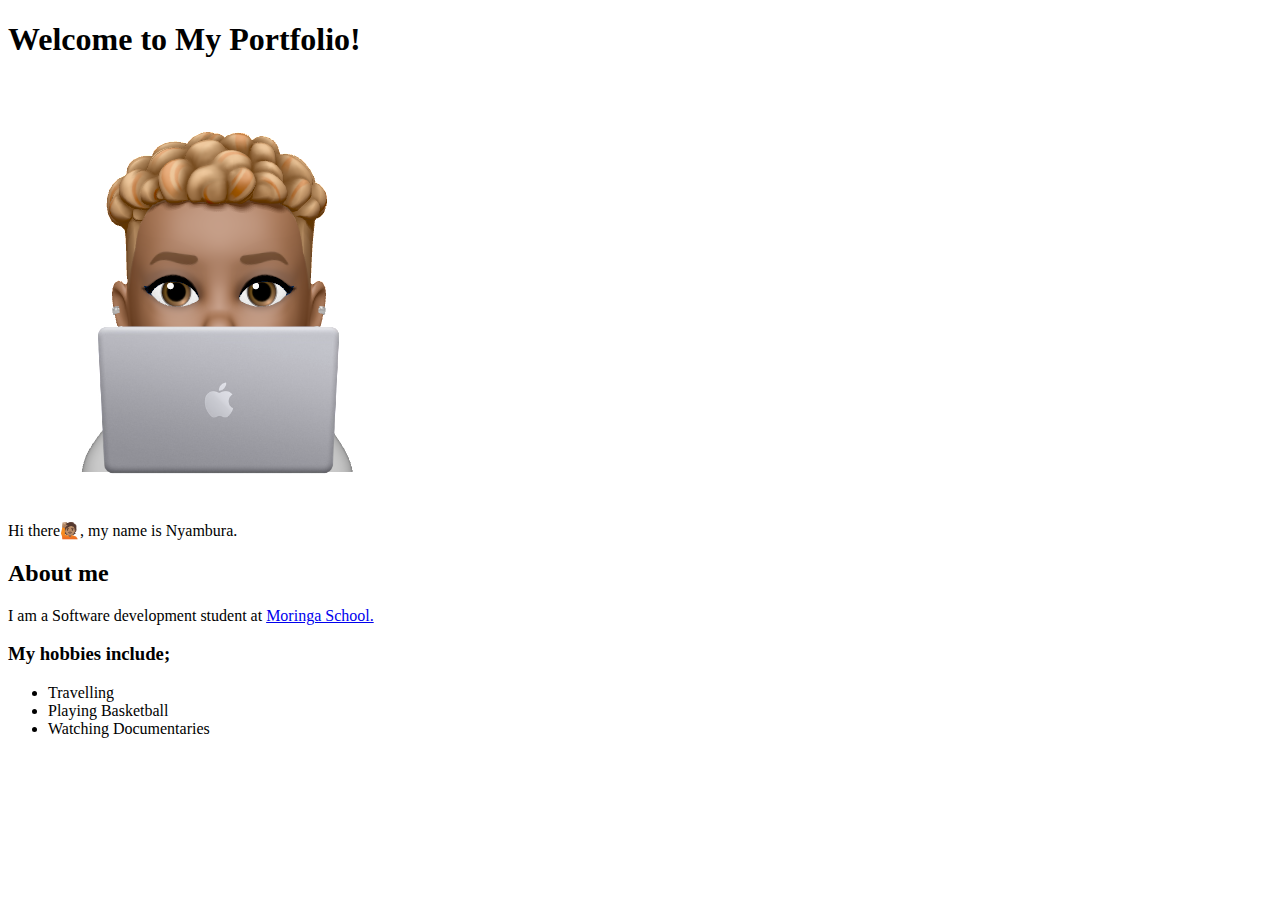
==== Portfolio-landing-page.html @ 5526e94b "change image from jpeg to PNG" ====
<!DOCTYPE html>
<html>
  <head>
  <link href="/Users/bianca/Desktop/moringa-school-projects/Portfolio-landing-page/Css.style" rel="stylesheet" type="text/css">
  <title>NYAMBURA BIANCA</title>
</head>
  <body>
    <h1>Welcome to My Portfolio!</h1>
    <img src="Images/Nyambura.PNG" alt="A memoji of a Nyambura">


    <p> Hi there🙋🏽, my name is Nyambura.</p>

  
    <h2>About me</h2>
    <P>I am a Software development student at <a href="http://moringaschool.com/"> Moringa School.</a></P>
    
    <h3>My hobbies include;</h3>
    <ul>
      <li>Travelling</li>
      <li>Playing Basketball</li>
      <li>Watching Documentaries</li>
    </ul>


  </body>
</html>
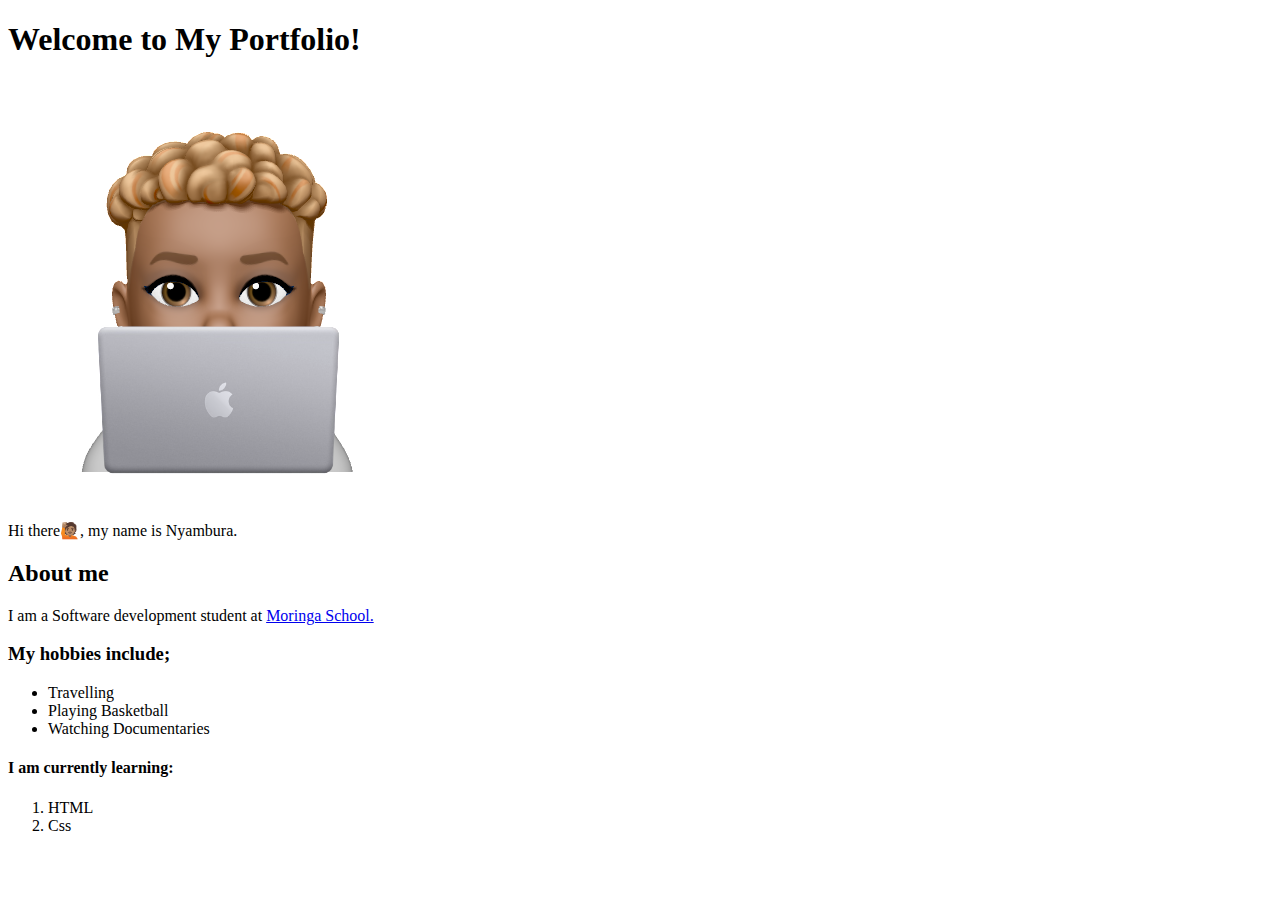
==== commit 11bd0ea6: "add list of things I am learning" ====
--- a/Portfolio-landing-page.html
+++ b/Portfolio-landing-page.html
@@ -21,7 +21,11 @@
       <li>Playing Basketball</li>
       <li>Watching Documentaries</li>
     </ul>
+<h4>I am currently learning:</h4>
+<Ol>
+  <li>HTML</li>
+  <li>Css</li>
 
-
+</Ol>
   </body>
 </html>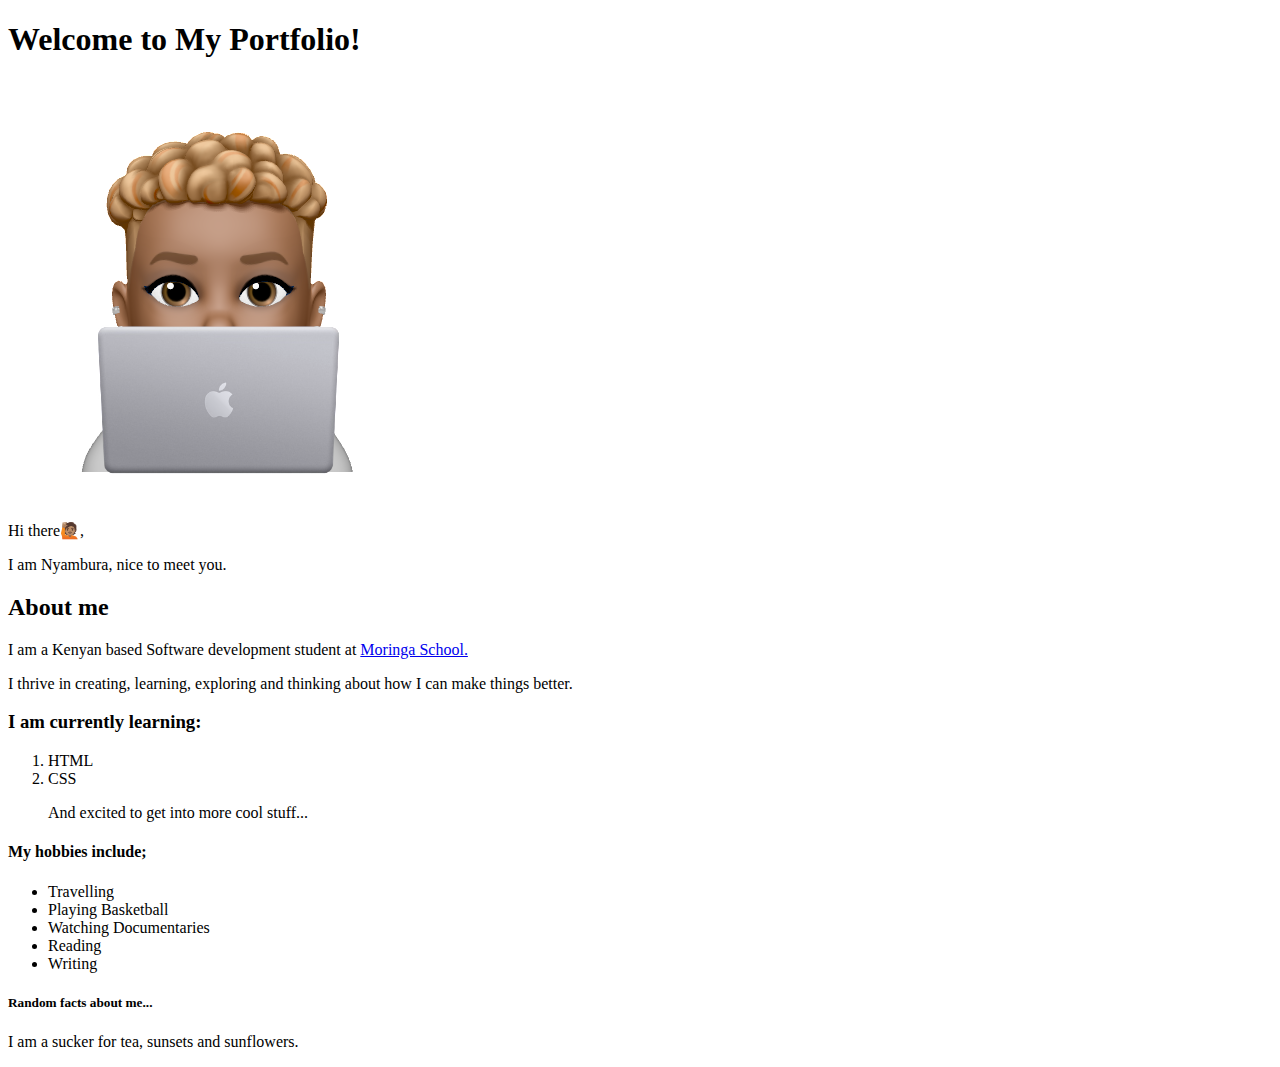
==== commit cd47d350: "add Random facts about me" ====
--- a/Portfolio-landing-page.html
+++ b/Portfolio-landing-page.html
@@ -9,23 +9,37 @@
     <img src="Images/Nyambura.PNG" alt="A memoji of a Nyambura">
 
 
-    <p> Hi there🙋🏽, my name is Nyambura.</p>
+    <p> Hi there🙋🏽,</p> 
+    <P>I am Nyambura, nice to meet you.</P> 
+    
 
   
     <h2>About me</h2>
-    <P>I am a Software development student at <a href="http://moringaschool.com/"> Moringa School.</a></P>
-    
-    <h3>My hobbies include;</h3>
+    <P>I am a Kenyan based Software development student at <a href="http://moringaschool.com/"> Moringa School.</a></P>
+    <p>I thrive in creating, learning, exploring and thinking about how I can make things better.</p>
+    <h3>I am currently learning:</h3
+      >
+    <Ol>
+      <li>HTML</li>
+      <li>CSS</li>
+    <P>And excited to get into more cool stuff... </P>
+  </Ol>
+  <h4>My hobbies include;</h4>
     <ul>
       <li>Travelling</li>
       <li>Playing Basketball</li>
       <li>Watching Documentaries</li>
+      <li>Reading</li>
+      <li>Writing</li>
     </ul>
-<h4>I am currently learning:</h4>
-<Ol>
-  <li>HTML</li>
-  <li>Css</li>
 
-</Ol>
+
+    <h5>Random facts about me...</h5>
+    <p>I am a sucker for tea, sunsets and sunflowers.</p>
+  
+
+
+
+
   </body>
 </html>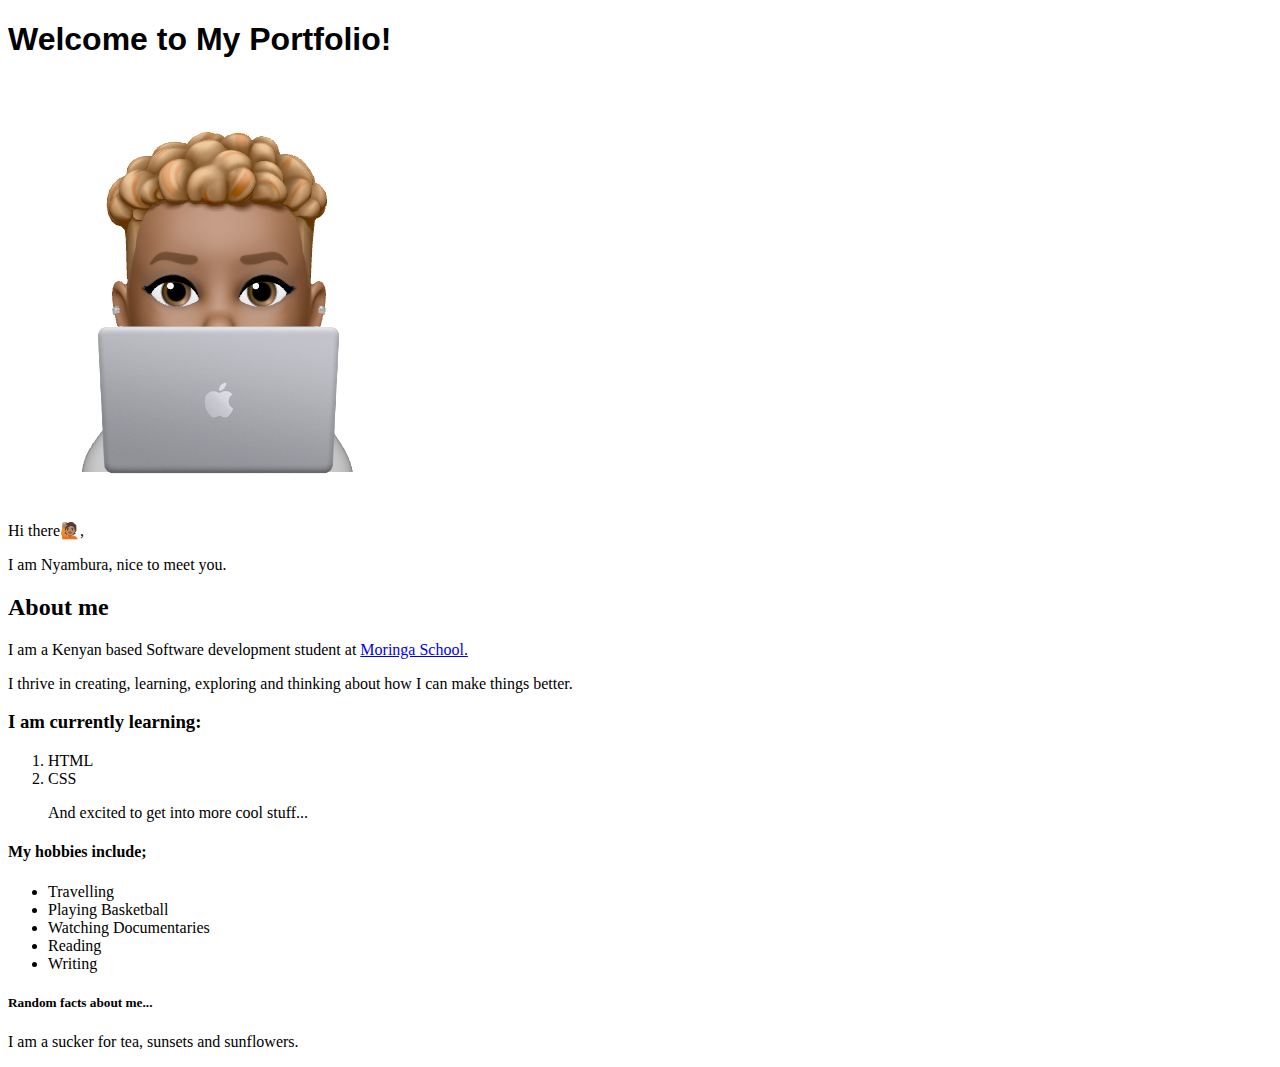
==== commit 51589f3b: "add style.css" ====
--- a/Portfolio-landing-page.html
+++ b/Portfolio-landing-page.html
@@ -1,7 +1,7 @@
 <!DOCTYPE html>
 <html>
   <head>
-  <link href="/Users/bianca/Desktop/moringa-school-projects/Portfolio-landing-page/Css.style" rel="stylesheet" type="text/css">
+  <link href="style.css" rel="stylesheet" type="text/css">
   <title>NYAMBURA BIANCA</title>
 </head>
   <body>
--- a/style.css
+++ b/style.css
@@ -0,0 +1,3 @@
+h1{
+  font-family: Impact, Haettenschweiler, 'Arial Narrow Bold', sans-serif;
+}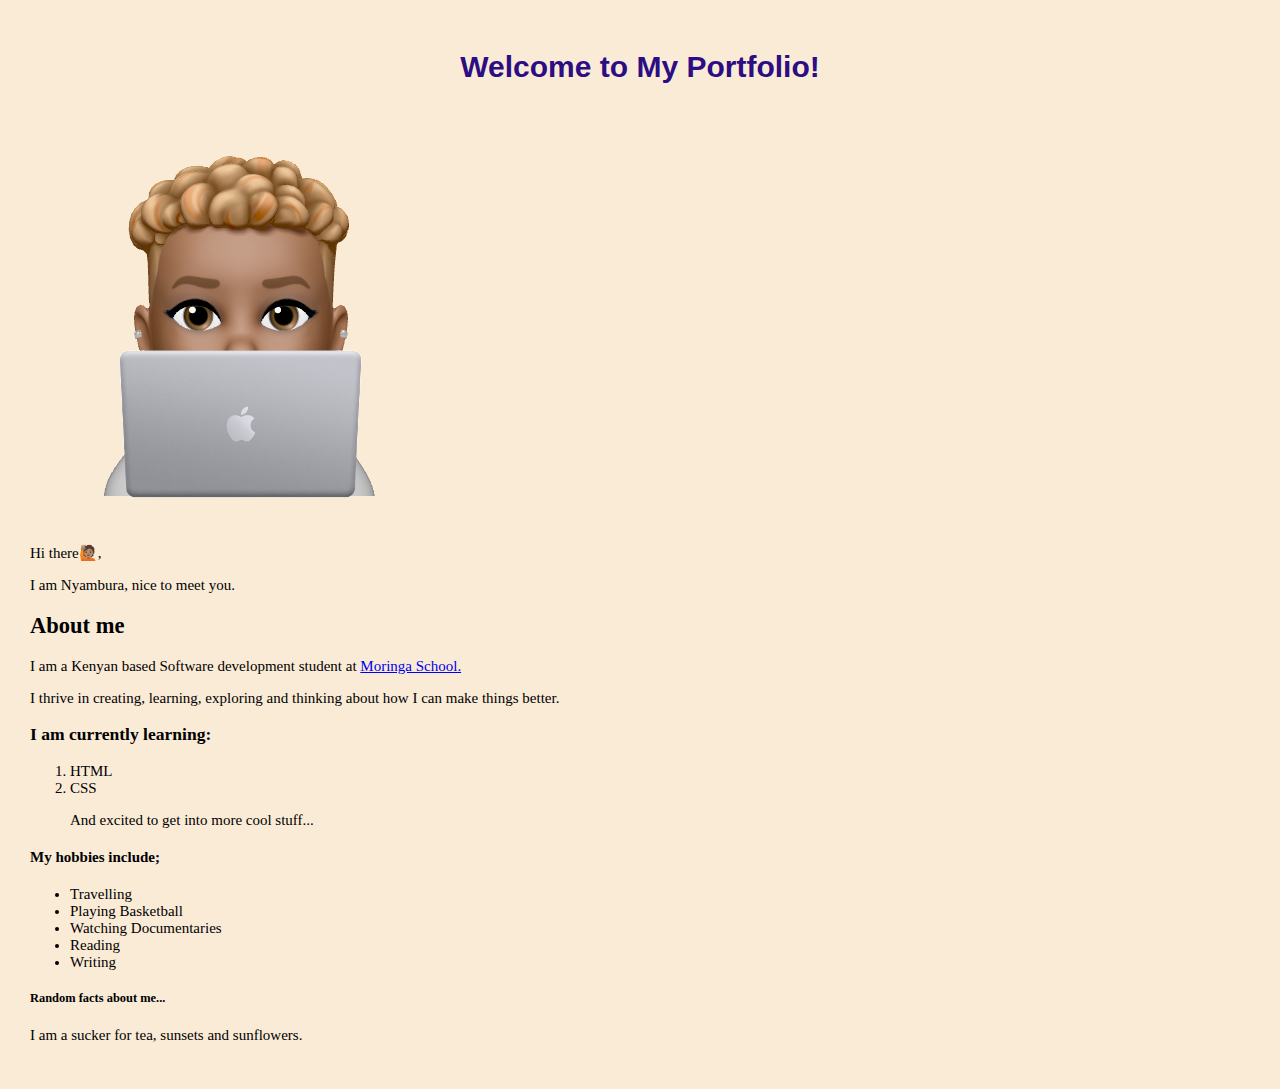
==== commit 402f262b: "change background color" ====
--- a/Portfolio-landing-page.html
+++ b/Portfolio-landing-page.html
@@ -17,8 +17,7 @@
     <h2>About me</h2>
     <P>I am a Kenyan based Software development student at <a href="http://moringaschool.com/"> Moringa School.</a></P>
     <p>I thrive in creating, learning, exploring and thinking about how I can make things better.</p>
-    <h3>I am currently learning:</h3
-      >
+    <h3>I am currently learning:</h3>
     <Ol>
       <li>HTML</li>
       <li>CSS</li>
--- a/style.css
+++ b/style.css
@@ -1,3 +1,21 @@
 h1{
-  font-family: Impact, Haettenschweiler, 'Arial Narrow Bold', sans-serif;
-}+  font-family:'Franklin Gothic Medium', 'Arial Narrow', Arial, sans-serif ;
+  font-size: 30px;
+  text-align: center;
+ color: rgb(44, 13, 131);
+
+}
+img {
+  
+}
+
+body{
+  background-color: antiquewhite;
+  font-size: 15px;
+  text-align:left;
+  padding: 10px;
+  margin: 20px;
+  
+
+}
+ 
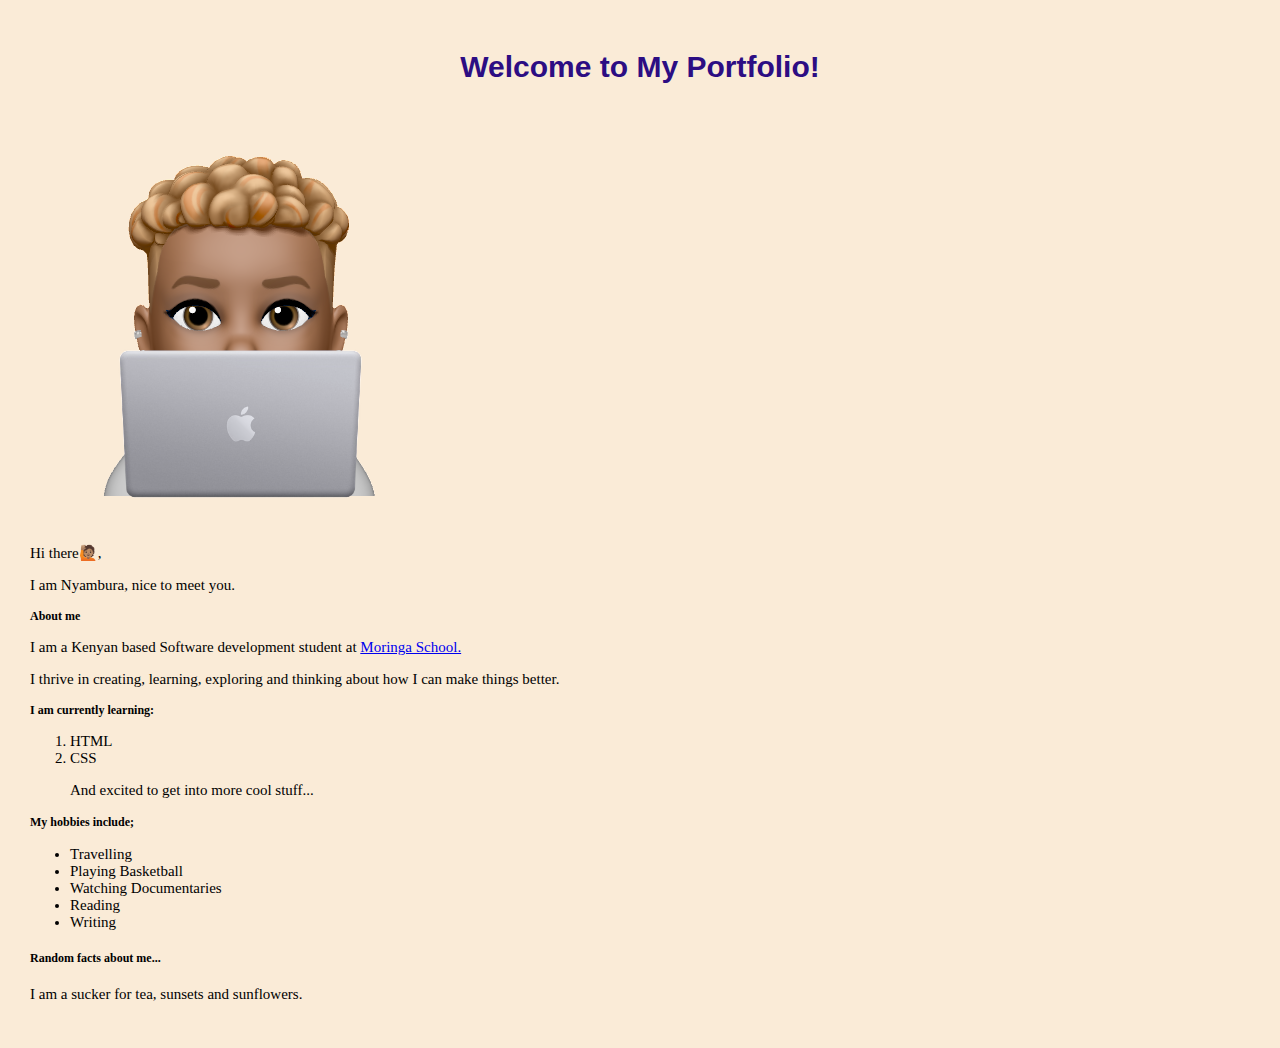
==== commit 5c0a6dce: "introduce class head" ====
--- a/Portfolio-landing-page.html
+++ b/Portfolio-landing-page.html
@@ -9,21 +9,21 @@
     <img src="Images/Nyambura.PNG" alt="A memoji of a Nyambura">
 
 
-    <p> Hi there🙋🏽,</p> 
+   <p> Hi there🙋🏽,</p>
     <P>I am Nyambura, nice to meet you.</P> 
     
 
   
-    <h2>About me</h2>
+   <h2 class="Head">About me</h2>
     <P>I am a Kenyan based Software development student at <a href="http://moringaschool.com/"> Moringa School.</a></P>
     <p>I thrive in creating, learning, exploring and thinking about how I can make things better.</p>
-    <h3>I am currently learning:</h3>
+   <h3 class="Head">I am currently learning:</h3>
     <Ol>
       <li>HTML</li>
       <li>CSS</li>
     <P>And excited to get into more cool stuff... </P>
   </Ol>
-  <h4>My hobbies include;</h4>
+  <h4 class="Head">My hobbies include;</h4>
     <ul>
       <li>Travelling</li>
       <li>Playing Basketball</li>
@@ -33,7 +33,7 @@
     </ul>
 
 
-    <h5>Random facts about me...</h5>
+    <h5 class="Head">Random facts about me...</h5>
     <p>I am a sucker for tea, sunsets and sunflowers.</p>
   
 
--- a/style.css
+++ b/style.css
@@ -3,6 +3,7 @@
   font-size: 30px;
   text-align: center;
  color: rgb(44, 13, 131);
+ 
 
 }
 img {
@@ -15,7 +16,10 @@
   text-align:left;
   padding: 10px;
   margin: 20px;
-  
+ 
+}
+.Head{
+  font-size: 12px;
+}
 
-}
- 
+
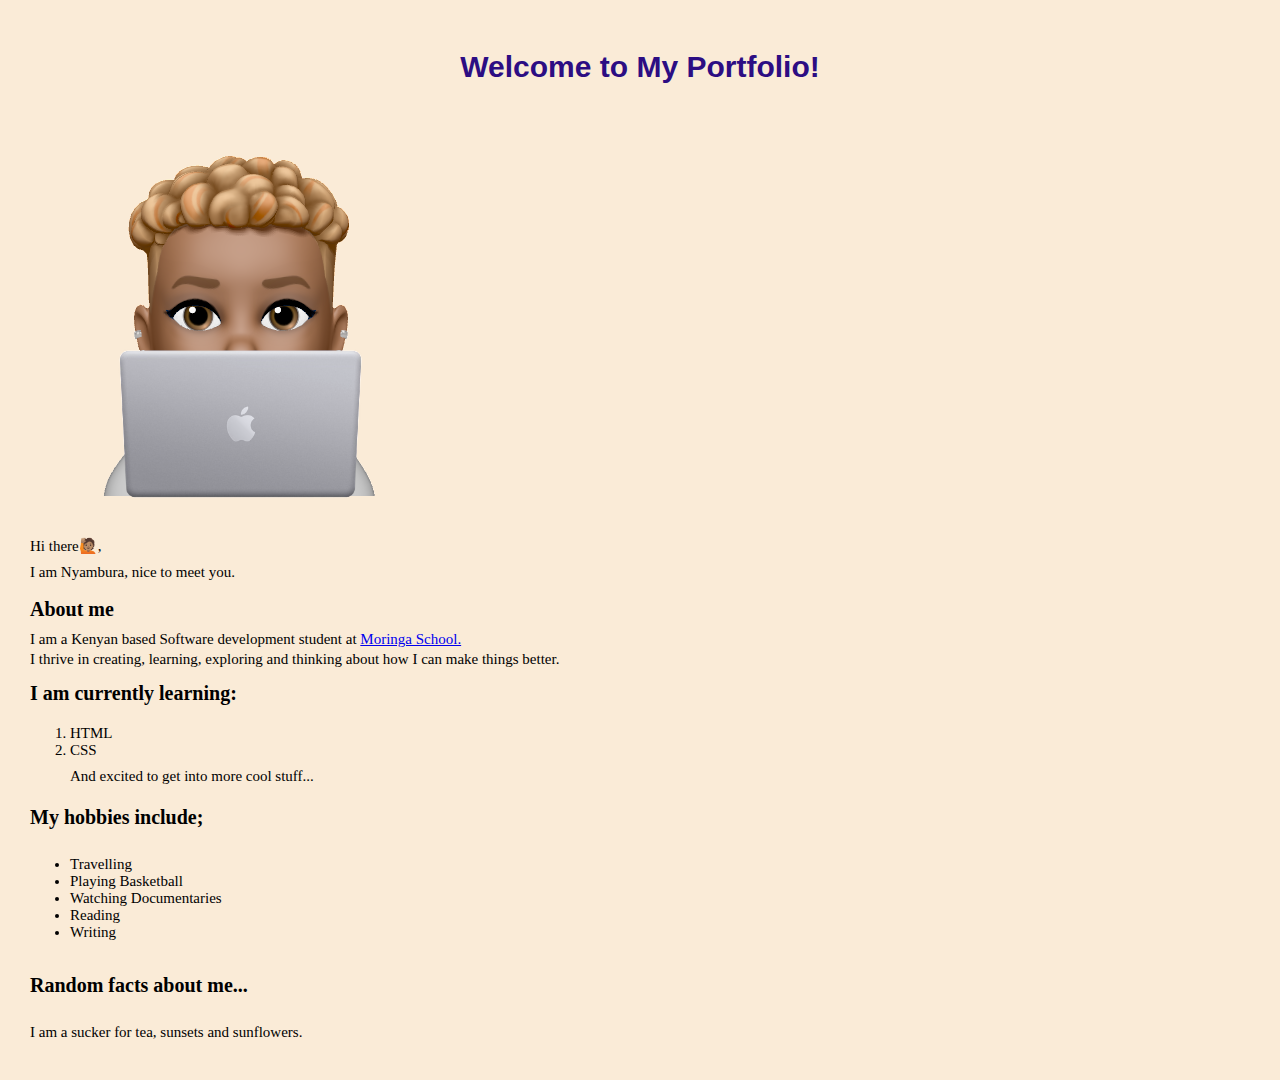
==== commit 931d407c: "add new class to P" ====
--- a/Portfolio-landing-page.html
+++ b/Portfolio-landing-page.html
@@ -9,19 +9,19 @@
     <img src="Images/Nyambura.PNG" alt="A memoji of a Nyambura">
 
 
-   <p> Hi there🙋🏽,</p>
-    <P>I am Nyambura, nice to meet you.</P> 
+   <p class="Para"> Hi there🙋🏽,</p>
+    <P class="Par"> I am Nyambura, nice to meet you.</P> 
     
 
   
    <h2 class="Head">About me</h2>
-    <P>I am a Kenyan based Software development student at <a href="http://moringaschool.com/"> Moringa School.</a></P>
-    <p>I thrive in creating, learning, exploring and thinking about how I can make things better.</p>
+    <P class="Para">I am a Kenyan based Software development student at <a href="http://moringaschool.com/"> Moringa School.</a></P>
+    <p class="Para">I thrive in creating, learning, exploring and thinking about how I can make things better.</p>
    <h3 class="Head">I am currently learning:</h3>
     <Ol>
       <li>HTML</li>
       <li>CSS</li>
-    <P>And excited to get into more cool stuff... </P>
+    <P class="Para">And excited to get into more cool stuff... </P>
   </Ol>
   <h4 class="Head">My hobbies include;</h4>
     <ul>
@@ -34,7 +34,7 @@
 
 
     <h5 class="Head">Random facts about me...</h5>
-    <p>I am a sucker for tea, sunsets and sunflowers.</p>
+    <p class="Para">I am a sucker for tea, sunsets and sunflowers.</p>
   
 
 
--- a/style.css
+++ b/style.css
@@ -19,7 +19,15 @@
  
 }
 .Head{
-  font-size: 12px;
+  font-size: 20px;
 }
 
+.Para{
+  font-style: normal;
+  font-size: 15px;
+  line-height: 5px;
+  text-align: justify;
 
+
+
+}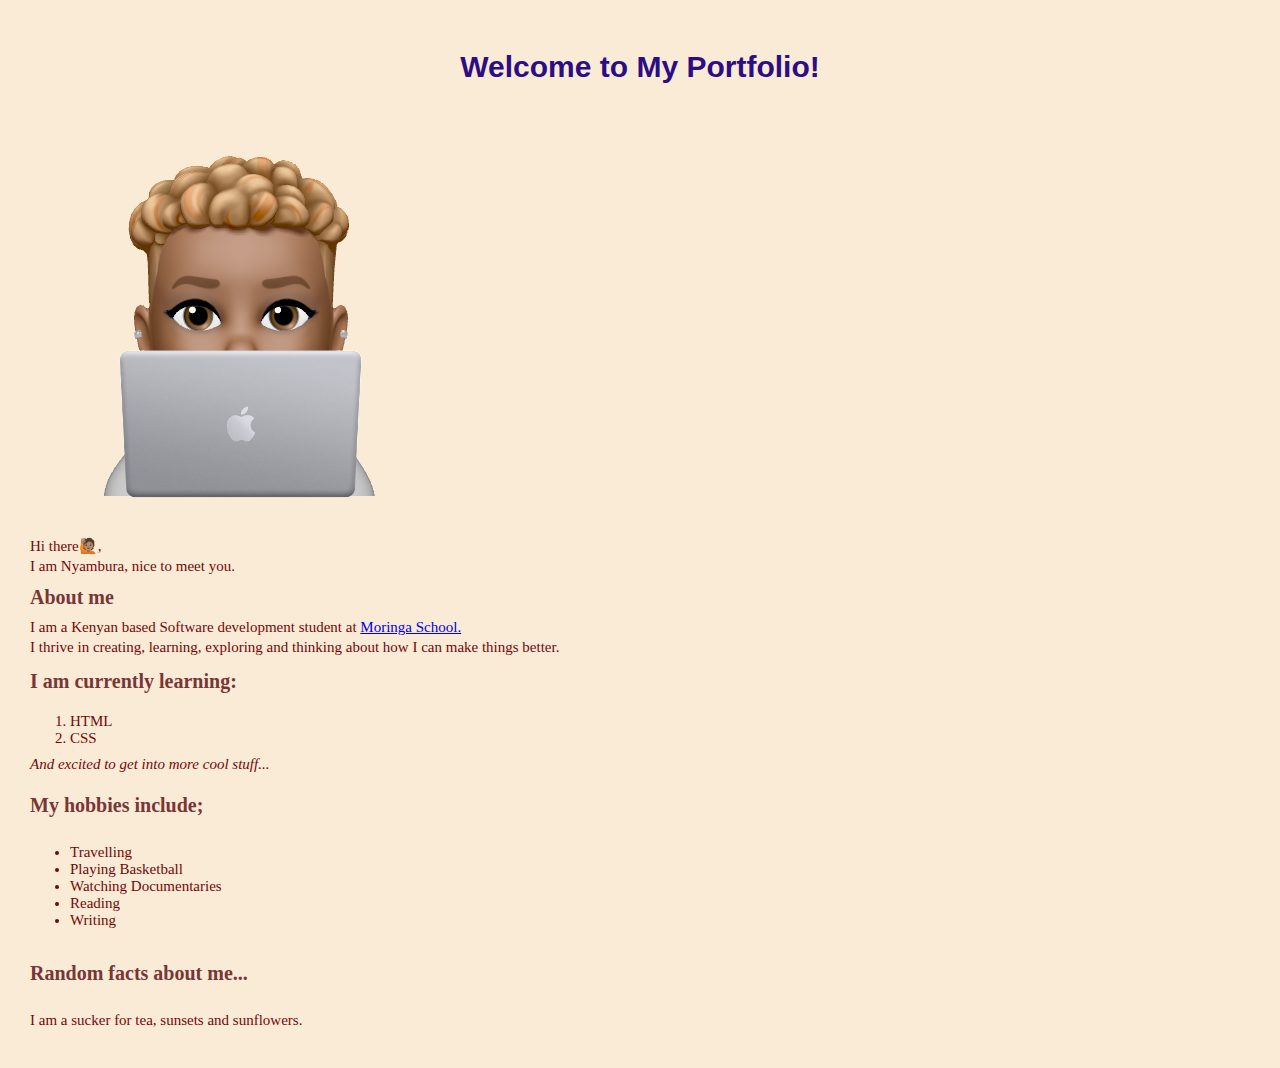
==== commit fe875648: "add font color" ====
--- a/Portfolio-landing-page.html
+++ b/Portfolio-landing-page.html
@@ -10,7 +10,7 @@
 
 
    <p class="Para"> Hi there🙋🏽,</p>
-    <P class="Par"> I am Nyambura, nice to meet you.</P> 
+    <P class="Para"> I am Nyambura, nice to meet you.</P> 
     
 
   
@@ -21,8 +21,9 @@
     <Ol>
       <li>HTML</li>
       <li>CSS</li>
-    <P class="Para">And excited to get into more cool stuff... </P>
-  </Ol>
+    </Ol>
+    <P class="Para"><em>And excited to get into more cool stuff... </em></P>
+ 
   <h4 class="Head">My hobbies include;</h4>
     <ul>
       <li>Travelling</li>
--- a/style.css
+++ b/style.css
@@ -6,8 +6,11 @@
  
 
 }
-img {
-  
+ul {
+  color: rgb(117, 7, 7);
+}
+ol{
+  color: rgb(117, 7, 7);
 }
 
 body{
@@ -20,14 +23,14 @@
 }
 .Head{
   font-size: 20px;
+  color:rgb(121, 54, 54)
 }
 
 .Para{
   font-style: normal;
   font-size: 15px;
   line-height: 5px;
-  text-align: justify;
+  text-align: left;
+  color: rgb(117, 7, 7);
 
-
-
-}+}
